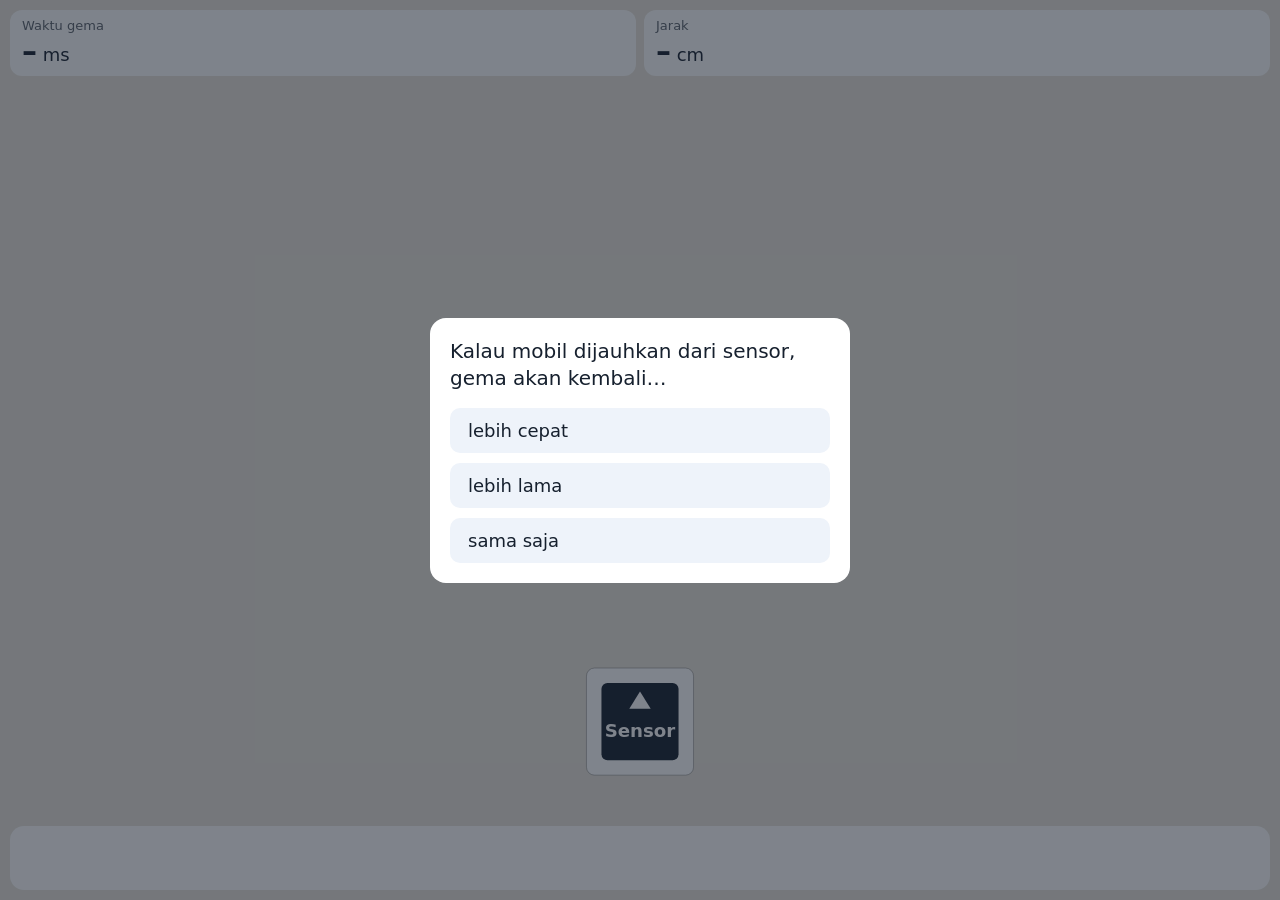
==== 2d.html @ 8c096a10 "Add tracking test page and Echo step in AR and 2D modes One core (core.js) with two inputs: tracked " ====
<!doctype html>
<html>
<head>
  <meta charset="utf-8">
  <meta name="viewport" content="width=device-width, initial-scale=1, viewport-fit=cover, user-scalable=no">
  <title>Echo — 2D</title>
  <link rel="stylesheet" href="app.css">
  <style>
    body { background: #e9e4da; }
    canvas { position: fixed; inset: 0; width: 100%; height: 100%; touch-action: none; }
  </style>
</head>
<body>
  <canvas id="desk"></canvas>

  <script src="core.js"></script>
  <script src="text.js"></script>
  <script src="log.js"></script>
  <script src="echo.js"></script>
  <script>
    // 2D input: a top view of the desk. The car is moved with a finger.
    const canvas = document.getElementById('desk');
    const ctx = canvas.getContext('2d');
    const CARD = Core.CONFIG.CARD_CM;
    const TOP = 100, BOTTOM = 110;      // space kept for the numbers and the panel (px)

    let W, H, pxPerCm, sensor, car = null, dragging = null;

    function layout() {
      const dpr = window.devicePixelRatio || 1;
      W = window.innerWidth; H = window.innerHeight;
      canvas.width = W * dpr; canvas.height = H * dpr;
      ctx.setTransform(dpr, 0, 0, dpr, 0, 0);
      const keepCm = car ? toCm(car) : { forward: CARD + 12, sideways: 0 };
      pxPerCm = (H - TOP - BOTTOM) / (Core.CONFIG.RANGE_CM + 2 * CARD + 2);
      sensor = { x: W / 2, y: H - BOTTOM - (CARD / 2 + 1) * pxPerCm };  // faces up the screen
      car = clamp({ x: sensor.x + keepCm.sideways * pxPerCm, y: sensor.y - keepCm.forward * pxPerCm });
    }

    // Car centre, measured from the sensor centre, in cm.
    function toCm(p) {
      return { forward: (sensor.y - p.y) / pxPerCm, sideways: (p.x - sensor.x) / pxPerCm };
    }

    // Keep the car on the desk and off the sensor card.
    function clamp(p) {
      const half = (CARD / 2) * pxPerCm;
      let x = Math.min(W - half, Math.max(half, p.x));
      let y = Math.min(H - BOTTOM - half, Math.max(TOP + half, p.y));
      const dx = x - sensor.x, dy = y - sensor.y, d = Math.hypot(dx, dy), min = CARD * pxPerCm;
      if (d < min) {
        if (d === 0) { y = sensor.y - min; }
        else { x = sensor.x + (dx / d) * min; y = sensor.y + (dy / d) * min; }
      }
      return { x, y };
    }

    canvas.addEventListener('pointerdown', (e) => {
      const half = (CARD / 2) * pxPerCm + 12;
      if (Math.abs(e.clientX - car.x) <= half && Math.abs(e.clientY - car.y) <= half) {
        dragging = { dx: car.x - e.clientX, dy: car.y - e.clientY };
        canvas.setPointerCapture(e.pointerId);
      }
    });
    canvas.addEventListener('pointermove', (e) => {
      if (dragging) car = clamp({ x: e.clientX + dragging.dx, y: e.clientY + dragging.dy });
    });
    const release = () => { dragging = null; };
    canvas.addEventListener('pointerup', release);
    canvas.addEventListener('pointercancel', release);
    window.addEventListener('resize', layout);
    layout();

    function read() {
      const c = toCm(car);
      const gap = Core.gapFromCentres(c.forward, c.sideways, CARD);
      return { sensorSeen: true, carSeen: true, forward: gap.forward, sideways: gap.sideways };
    }

    function drawCard(p, label, fill, arrow) {
      const s = CARD * pxPerCm;
      ctx.fillStyle = '#fff';
      ctx.strokeStyle = 'rgba(0,0,0,0.25)';
      ctx.lineWidth = 1;
      ctx.beginPath();
      ctx.roundRect(p.x - s / 2, p.y - s / 2, s, s, 8);
      ctx.fill(); ctx.stroke();
      ctx.fillStyle = fill;
      ctx.beginPath();
      ctx.roundRect(p.x - s * 0.36, p.y - s * 0.36, s * 0.72, s * 0.72, 6);
      ctx.fill();
      ctx.fillStyle = '#fff';
      ctx.font = `600 ${Math.max(11, s * 0.17)}px system-ui, sans-serif`;
      ctx.textAlign = 'center'; ctx.textBaseline = 'middle';
      ctx.fillText(label, p.x, p.y + (arrow ? s * 0.1 : 0));
      if (arrow) {            // the side the sensor faces
        ctx.beginPath();
        ctx.moveTo(p.x, p.y - s * 0.28);
        ctx.lineTo(p.x - s * 0.1, p.y - s * 0.12);
        ctx.lineTo(p.x + s * 0.1, p.y - s * 0.12);
        ctx.closePath(); ctx.fill();
      }
    }

    function draw(view) {
      ctx.clearRect(0, 0, W, H);
      drawCard(sensor, Text.t.sensor, '#16202e', true);
      drawCard(car, Text.t.car, '#5b6b7f', false);

      if (!view.pulse || view.pulse.leg === 'rest') return;
      // The pulse runs from the sensor card's edge to the car card's edge.
      const dx = car.x - sensor.x, dy = car.y - sensor.y, d = Math.hypot(dx, dy);
      if (d === 0) return;
      const ux = dx / d, uy = dy / d, half = (CARD / 2) * pxPerCm;
      const gap = d - 2 * half;
      const from = { x: sensor.x + ux * half, y: sensor.y + uy * half };
      const to = { x: car.x - ux * half, y: car.y - uy * half };
      const out = view.pulse.leg === 'out';
      const centre = out ? from : to;
      const radius = Math.max(1, (out ? view.pulse.along : 1 - view.pulse.along) * gap);
      const aim = Math.atan2(uy, ux) + (out ? 0 : Math.PI);
      ctx.strokeStyle = out ? '#1f6fd0' : '#e2622b';
      ctx.lineWidth = 5; ctx.lineCap = 'round';
      ctx.beginPath();
      ctx.arc(centre.x, centre.y, radius, aim - 0.45, aim + 0.45);
      ctx.stroke();
    }

    EchoStep.start({ mode: '2d', read, draw });
  </script>
</body>
</html>
---- app.css ----
/* app.css — the student screen, shared by ar.html and 2d.html. */

:root {
  --ink: #16202e;
  --paper: #ffffff;
  --out: #1f6fd0;   /* pulse going out */
  --back: #e2622b;  /* pulse coming back */
  --accent: #1f6fd0;
}

* { box-sizing: border-box; }

html, body {
  margin: 0;
  height: 100%;
  overflow: hidden;
  font-family: system-ui, -apple-system, "Segoe UI", Roboto, sans-serif;
  color: var(--ink);
  -webkit-text-size-adjust: 100%;
}

.ui {
  position: fixed;
  inset: 0;
  z-index: 10;
  pointer-events: none;
  display: flex;
  flex-direction: column;
  justify-content: space-between;
}

.numbers {
  display: flex;
  gap: 8px;
  padding: max(10px, env(safe-area-inset-top)) 10px 0;
}

.num {
  flex: 1;
  background: rgba(255, 255, 255, 0.94);
  border-radius: 12px;
  padding: 8px 12px;
  display: flex;
  flex-direction: column;
}

.num .label { font-size: 13px; opacity: 0.7; }
.num .value { font-size: 18px; }
.num b { font-size: 30px; font-variant-numeric: tabular-nums; }

.panel {
  pointer-events: auto;
  background: rgba(255, 255, 255, 0.96);
  margin: 0 10px max(10px, env(safe-area-inset-bottom));
  border-radius: 14px;
  padding: 12px 14px;
  display: flex;
  align-items: center;
  gap: 12px;
  min-height: 64px;
}

.panel p { margin: 0; flex: 1; font-size: 18px; line-height: 1.3; }

button {
  font: inherit;
  font-size: 18px;
  border: 0;
  border-radius: 10px;
  padding: 12px 18px;
  background: var(--accent);
  color: #fff;
  cursor: pointer;
}

.scrim {
  position: absolute;
  inset: 0;
  pointer-events: auto;
  background: rgba(22, 32, 46, 0.55);
  display: flex;
  align-items: center;
  justify-content: center;
  padding: 16px;
}

.scrim[hidden] { display: none; }

.card {
  background: var(--paper);
  border-radius: 16px;
  padding: 20px;
  width: min(100%, 420px);
  display: flex;
  flex-direction: column;
  gap: 10px;
}

.card .question { margin: 0 0 6px; font-size: 20px; line-height: 1.35; }

.card .option {
  background: #eef3fa;
  color: var(--ink);
  text-align: left;
}
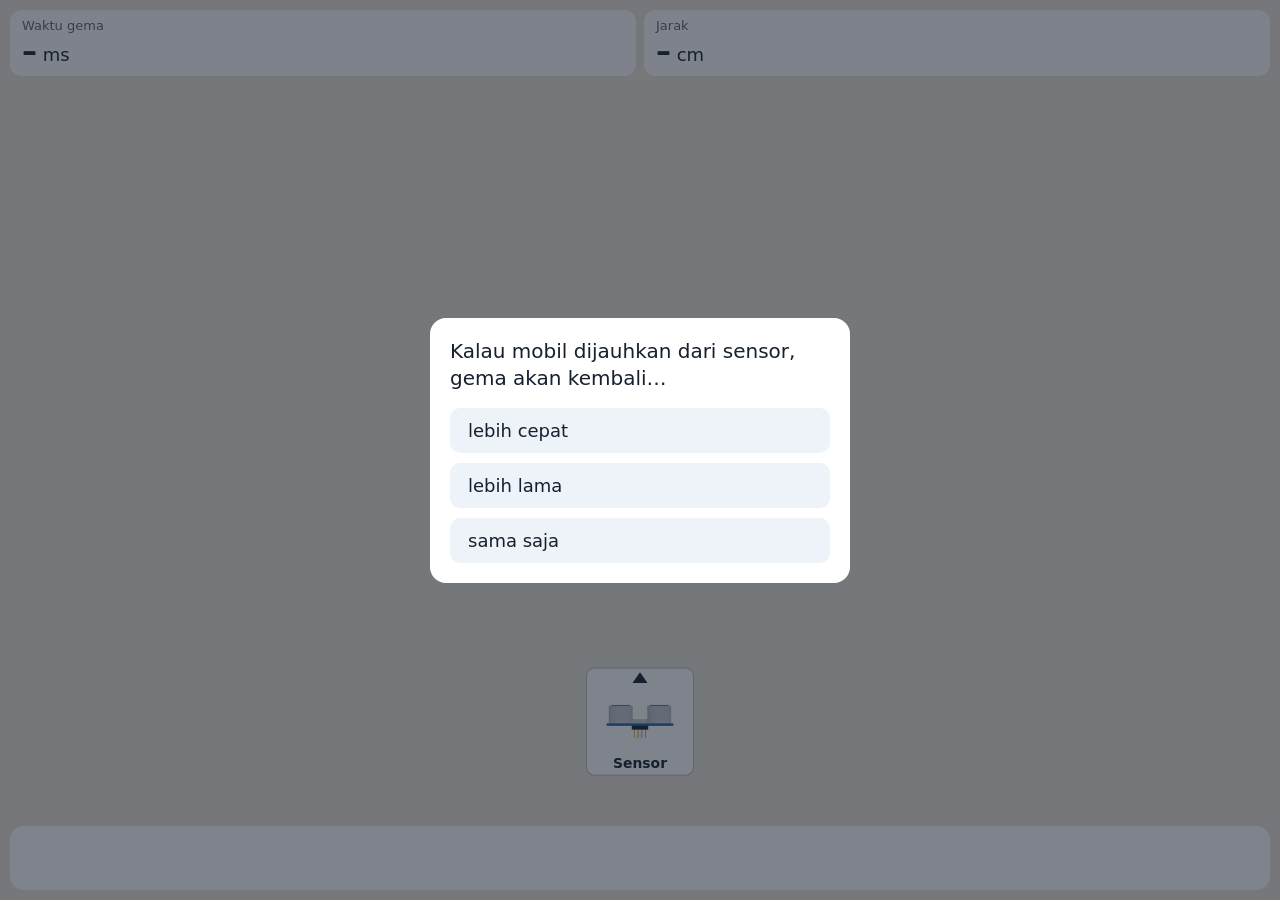
==== commit e17d01d1: "Add card models and the Blind spot step Models: sensor, car and buzzer built in Blender by models/sr" ====
--- a/2d.html
+++ b/2d.html
@@ -17,6 +17,7 @@
   <script src="text.js"></script>
   <script src="log.js"></script>
   <script src="echo.js"></script>
+  <script src="blind.js"></script>
   <script>
     // 2D input: a top view of the desk. The car is moved with a finger.
     const canvas = document.getElementById('desk');
@@ -74,10 +75,44 @@
     function read() {
       const c = toCm(car);
       const gap = Core.gapFromCentres(c.forward, c.sideways, CARD);
-      return { sensorSeen: true, carSeen: true, forward: gap.forward, sideways: gap.sideways };
+      return {
+        sensorSeen: true, carSeen: true, forward: gap.forward, sideways: gap.sideways,
+        centreForward: c.forward, centreSideways: c.sideways,   // direction only; the Blind spot step uses it
+      };
     }
 
-    function drawCard(p, label, fill, arrow) {
+    // Top-down pictures of the same models the AR page shows (models/src/build_models.py).
+    // cm = the width each picture covers on the desk.
+    const PICS = { sensor: { cm: 4.86 }, car: { cm: 6.566 } };
+    for (const [name, pic] of Object.entries(PICS)) {
+      pic.img = new Image();
+      pic.img.src = `models/top/${name}.png`;
+    }
+
+    function drawModelCard(p, label, pic, arrow) {
+      const s = CARD * pxPerCm, w = pic.cm * pxPerCm;
+      ctx.fillStyle = '#fff';
+      ctx.strokeStyle = 'rgba(0,0,0,0.25)';
+      ctx.lineWidth = 1;
+      ctx.beginPath();
+      ctx.roundRect(p.x - s / 2, p.y - s / 2, s, s, 8);
+      ctx.fill(); ctx.stroke();
+      ctx.drawImage(pic.img, p.x - w / 2, p.y - w / 2, w, w);
+      ctx.fillStyle = '#16202e';
+      ctx.font = `600 ${Math.max(10, s * 0.13)}px system-ui, sans-serif`;
+      ctx.textAlign = 'center'; ctx.textBaseline = 'middle';
+      ctx.fillText(label, p.x, p.y + s * 0.4);
+      if (arrow) {            // the side the sensor faces
+        ctx.beginPath();
+        ctx.moveTo(p.x, p.y - s * 0.46);
+        ctx.lineTo(p.x - s * 0.07, p.y - s * 0.36);
+        ctx.lineTo(p.x + s * 0.07, p.y - s * 0.36);
+        ctx.closePath(); ctx.fill();
+      }
+    }
+
+    function drawCard(p, label, fill, arrow, pic) {
+      if (pic && pic.img.complete && pic.img.naturalWidth) return drawModelCard(p, label, pic, arrow);
       const s = CARD * pxPerCm;
       ctx.fillStyle = '#fff';
       ctx.strokeStyle = 'rgba(0,0,0,0.25)';
@@ -102,12 +137,40 @@
       }
     }
 
+    // Blind spot step only: the area the sensor hears, 0 cm to the end of its range.
+    const UP = -Math.PI / 2;   // the sensor faces up the screen
+    function drawCone(cone) {
+      const r0 = (CARD / 2) * pxPerCm, r1 = (CARD / 2 + cone.rangeCm) * pxPerCm;
+      const h = (cone.halfDeg * Math.PI) / 180;
+      ctx.beginPath();
+      ctx.arc(sensor.x, sensor.y, r1, UP - h, UP + h);
+      ctx.arc(sensor.x, sensor.y, r0, UP + h, UP - h, true);
+      ctx.closePath();
+      ctx.fillStyle = 'rgba(31, 111, 208, 0.14)';
+      ctx.fill();
+      ctx.strokeStyle = 'rgba(31, 111, 208, 0.5)';
+      ctx.lineWidth = 1.5;
+      ctx.stroke();
+    }
+
+    // Blind spot step only: the outgoing sound fills the cone, wherever the car is.
+    function drawConePulse(along, cone) {
+      const h = (cone.halfDeg * Math.PI) / 180;
+      ctx.strokeStyle = '#1f6fd0';
+      ctx.lineWidth = 5; ctx.lineCap = 'round';
+      ctx.beginPath();
+      ctx.arc(sensor.x, sensor.y, (CARD / 2 + along * cone.reachCm) * pxPerCm, UP - h, UP + h);
+      ctx.stroke();
+    }
+
     function draw(view) {
       ctx.clearRect(0, 0, W, H);
-      drawCard(sensor, Text.t.sensor, '#16202e', true);
-      drawCard(car, Text.t.car, '#5b6b7f', false);
+      if (view.cone) drawCone(view.cone);
+      drawCard(sensor, Text.t.sensor, '#16202e', true, PICS.sensor);
+      drawCard(car, Text.t.car, '#5b6b7f', false, PICS.car);
 
       if (!view.pulse || view.pulse.leg === 'rest') return;
+      if (view.cone && view.pulse.leg === 'out') return drawConePulse(view.pulse.along, view.cone);
       // The pulse runs from the sensor card's edge to the car card's edge.
       const dx = car.x - sensor.x, dy = car.y - sensor.y, d = Math.hypot(dx, dy);
       if (d === 0) return;
@@ -126,7 +189,9 @@
       ctx.stroke();
     }
 
-    EchoStep.start({ mode: '2d', read, draw });
+    // Echo by default; add ?step=blind for the Blind spot step.
+    const Step = new URLSearchParams(location.search).get('step') === 'blind' ? BlindStep : EchoStep;
+    Step.start({ mode: '2d', read, draw });
   </script>
 </body>
 </html>
